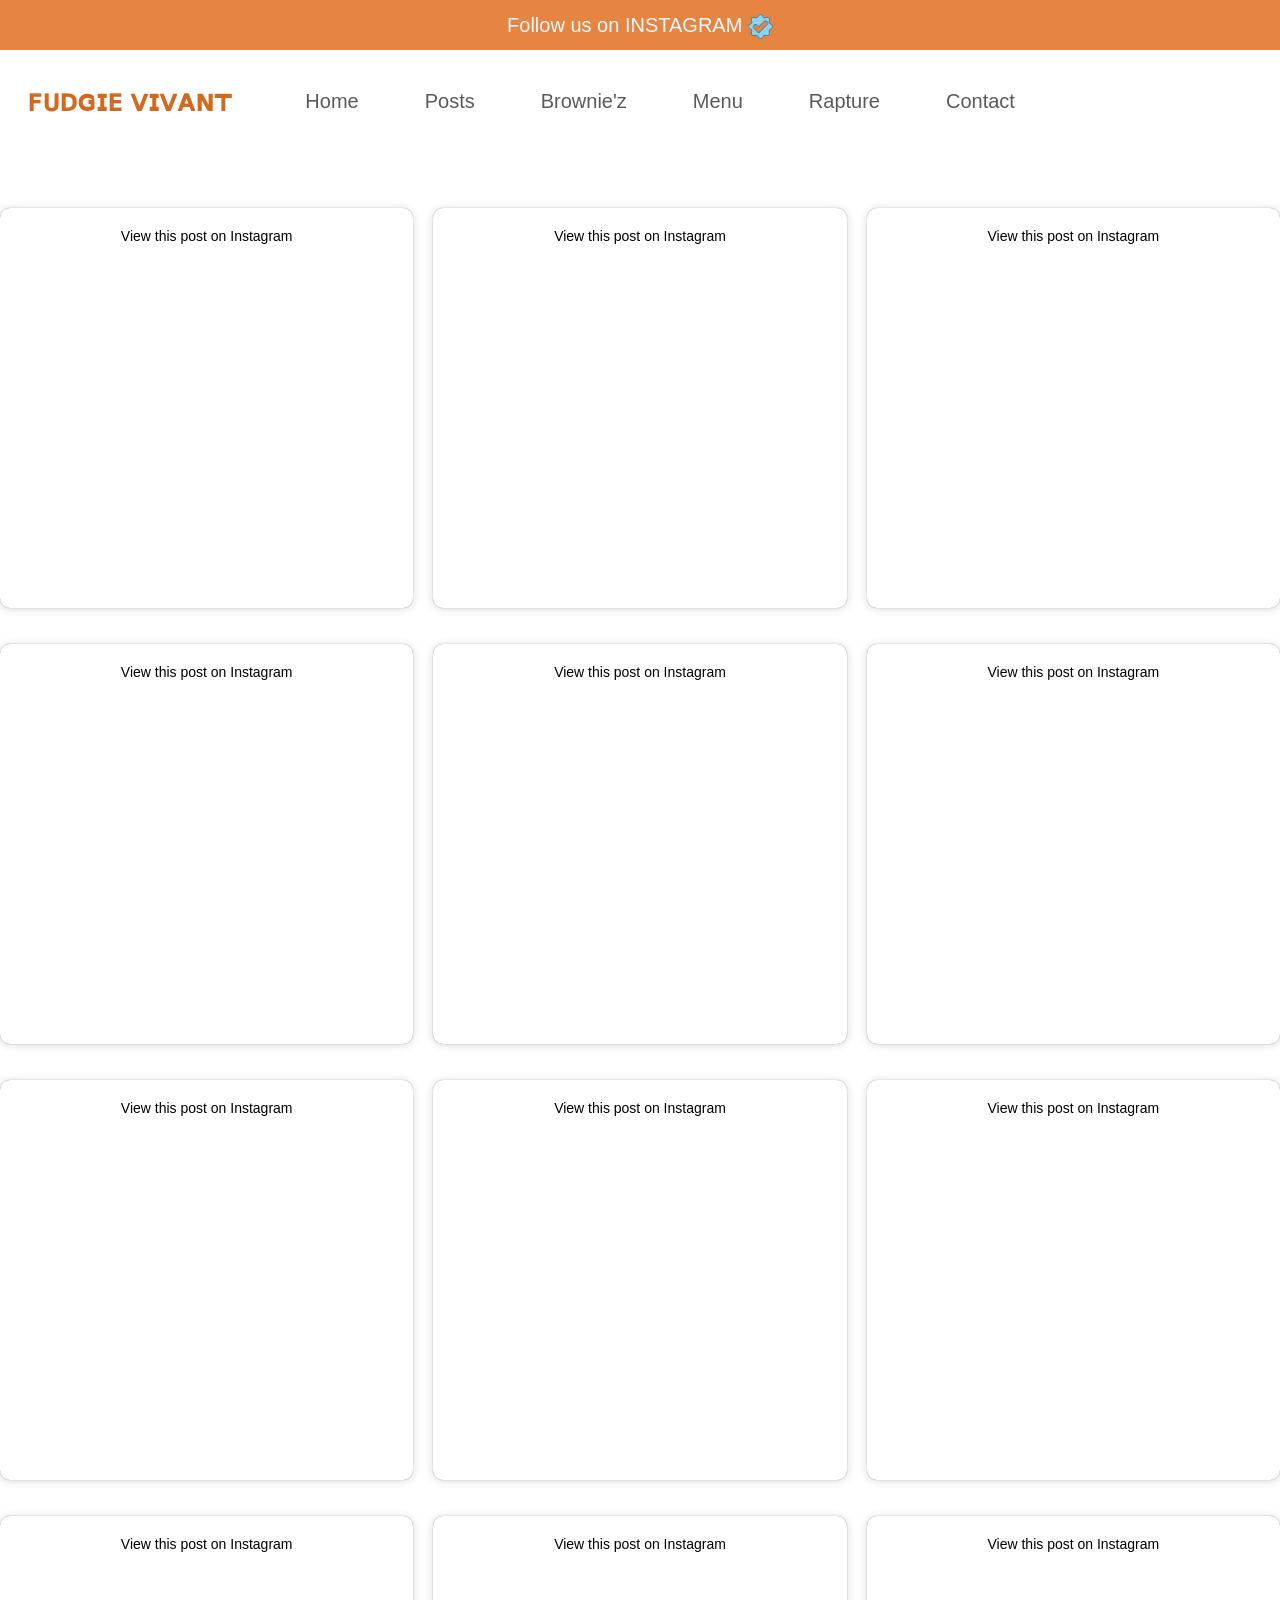
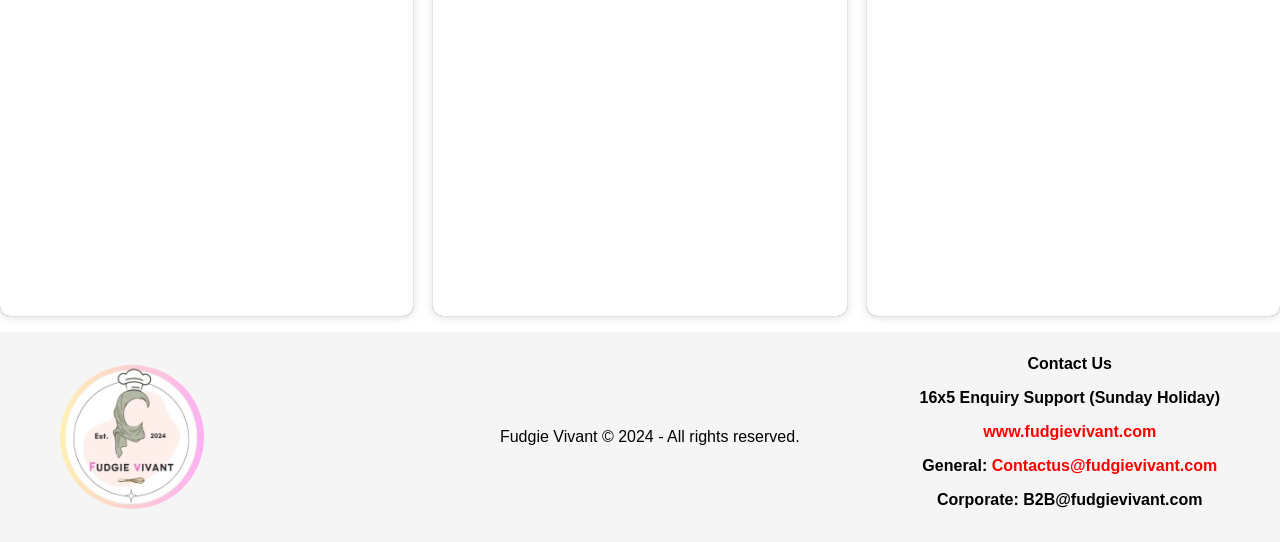
==== posts.html @ 771680df "Add files via upload" ====
<!DOCTYPE html>
<html lang="en">
<head>
    <meta charset="utf-8" />
    <meta name="viewport" content="width=1024" />
    <!-- <meta name="viewport" content="width=device-width, initial-scale=1" /> -->
    <title>Fudgie Vivant</title>
    <link
      href="https://cdn.jsdelivr.net/npm/bootstrap@5.3.3/dist/css/bootstrap.min.css"
      rel="stylesheet"
      integrity="sha384-QWTKZyjpPEjISv5WaRU9OFeRpok6YctnYmDr5pNlyT2bRjXh0JMhjY6hW+ALEwIH"
      crossorigin="anonymous"
    />

    <link
    rel="icon"
    href="./img/Yellow Minimalist Round Shaped Cafe Logo.png"
  />
  <link rel="stylesheet" href="style.css" />
  <style>
     body {
            font-family: Arial, sans-serif;
        }

        .grid-container {
    display: grid;
    grid-template-columns: repeat(4, 1fr); /* 4 columns */
    grid-gap: 20px; /* Gap between the grid items */
}

/* Instagram post styling */
.instagram-media {
    background: #FFF;
    border: 0;
    border-radius: 10px;
    box-shadow: 0 0 1px 0 rgba(0, 0, 0, 0.5), 0 1px 10px 0 rgba(0, 0, 0, 0.15);
    overflow: hidden;
    width: 100%; /* Ensures the blockquote takes full width of the grid cell */
    height: 400px; /* Fixed height */
    position: relative;
    opacity: 0;
    transform: translateY(50px); /* Start off-screen */
    animation: fadeInUp 1.5s ease forwards;
}

/* Make sure the images fill the blockquote container */
.instagram-media img {
    width: 100%;
    height: 100%;
    object-fit: cover; /* Ensures images cover the blockquote area without distortion */
}

/* Animating posts with a delay */
.grid-container .instagram-media:nth-child(1) {
    animation-delay: 0.1s;
}
.grid-container .instagram-media:nth-child(2) {
    animation-delay: 0.3s;
}
.grid-container .instagram-media:nth-child(3) {
    animation-delay: 0.5s;
}
.grid-container .instagram-media:nth-child(4) {
    animation-delay: 0.7s;
}

/* Animation for posts loading with a fade and slide-up effect */
@keyframes fadeInUp {
    0% {
        opacity: 0;
        transform: translateY(50px);
    }
    100% {
        opacity: 1;
        transform: translateY(0);
    }
}

/* Hover effect to scale up slightly */
.instagram-media:hover {
    transform: scale(1.05);
    transition: transform 0.3s ease;
}

/* Responsive Design */
@media(min-width: 1500px) {
    .grid-container {
        grid-template-columns: repeat(4, 1fr); /* 4 columns for large screens */
    }
}

@media(min-width: 1000px) and (max-width: 1499px) {
    .grid-container {
        grid-template-columns: repeat(3, 1fr); /* 3 columns for medium screens */
    }
}

@media(max-width: 1024px) {
    .grid-container {
        grid-template-columns: repeat(2, 1fr); /* 2 columns for smaller screens */
    }
}

@media(max-width: 768px) {
    .grid-container {
        grid-template-columns: 1fr; /* 1 column for mobile screens */
    }
}


    </style>
</head>
<body>

    <div id="myDiv">
        <div id="toppart">
            <center>
                Follow us on <a
                href="https://www.instagram.com/fudgie.vivant/"
                target="_blank"
                id="insbtntop"
                >INSTAGRAM</a
              > <img src="./img/verified.png" alt="" id="verified">
            </center>
        </div>
        <!-- ------------------------------------------------------------------------------------------------- -->
        <nav class="navbar navbar-expand-lg">
          <div class="container-fluid">
            <a class="navbar-brand" href="./index.html"><b>ꜰᴜᴅɢɪᴇ ᴠɪᴠᴀɴᴛ</b></a>
            <button
              class="navbar-toggler"
              type="button"
              data-bs-toggle="collapse"
              data-bs-target="#navbarSupportedContent"
              aria-controls="navbarSupportedContent"
              aria-expanded="false"
              aria-label="Toggle navigation"
            >
              <span class="navbar-toggler-icon"></span>
            </button>
            <div class="collapse navbar-collapse" id="navbarSupportedContent">
              <ul class="navbar-nav me-auto mb-2 mb-lg-0">
                <li class="nav-item">
                  <a class="nav-link" aria-current="page" href="#">Home</a>
                </li>
                <li class="nav-item">
                  <a class="nav-link" href="./posts.html">Posts</a>
                </li>
                <li class="nav-item">
                  <a class="nav-link" href="#shop">Brownie'z</a>
                </li>
                <li class="nav-item">
                  <a class="nav-link" href="#menu">Menu</a>
                </li>
                <li class="nav-item">
                  <a class="nav-link" href="#browniepart">Rapture</a>
                </li>
                <li class="nav-item">
                  <a class="nav-link" href="#footerpart">Contact</a>
                </li>
                
              </ul>
            </div>
          </div>
        </nav>
    <br>
    <br>
    <br>
<center>
    <!-- Grid container for Instagram posts -->
    <div class="grid-container">
        <!-- First Instagram Post -->
        <blockquote class="instagram-media" data-instgrm-permalink="https://www.instagram.com/p/C5WNntEhxND/?igsh=MW8waWx5ZzExZDA5eA==" data-instgrm-version="14">
            <div style="padding:16px;">
                <a href="https://www.instagram.com/p/C5WNntEhxND/?igsh=MW8waWx5ZzExZDA5eA==" style=" color:#000; font-family:Arial,sans-serif; font-size:14px; font-style:normal; font-weight:normal; line-height:17px; text-decoration:none; word-wrap:break-word;" target="_blank">View this post on Instagram</a>
            </div>
        </blockquote>
        <!-- Second Instagram Post -->
        <blockquote class="instagram-media" data-instgrm-permalink="https://www.instagram.com/p/C4YfrMihggn/?igsh=MjRnenplbHIyZWow" data-instgrm-version="14">
            <div style="padding:16px;">
                <a href="https://www.instagram.com/p/C4YfrMihggn/?igsh=MjRnenplbHIyZWow" style=" color:#000; font-family:Arial,sans-serif; font-size:14px; font-style:normal; font-weight:normal; line-height:17px; text-decoration:none; word-wrap:break-word;" target="_blank">View this post on Instagram</a>
            </div>
        </blockquote>

        <!-- Third Instagram Post -->
        <blockquote class="instagram-media" data-instgrm-permalink="https://www.instagram.com/p/C5bJeO8BHlK/?igsh=dHM5Ym9jZjZsYnV5" data-instgrm-version="14">
            <div style="padding:16px;">
                <a href="https://www.instagram.com/p/C5bJeO8BHlK/?igsh=dHM5Ym9jZjZsYnV5" style=" color:#000; font-family:Arial,sans-serif; font-size:14px; font-style:normal; font-weight:normal; line-height:17px; text-decoration:none; word-wrap:break-word;" target="_blank">View this post on Instagram</a>
            </div>
        </blockquote>

        <!-- Fourth Instagram Post -->
        <blockquote class="instagram-media" data-instgrm-permalink="https://www.instagram.com/p/C5bJi8Eh5xZ/?igsh=MXR1cnF2b3E4djdmeQ==" data-instgrm-version="14">
            <div style="padding:16px;">
                <a href="https://www.instagram.com/p/C5bJi8Eh5xZ/?igsh=MXR1cnF2b3E4djdmeQ==" style=" color:#000; font-family:Arial,sans-serif; font-size:14px; font-style:normal; font-weight:normal; line-height:17px; text-decoration:none; word-wrap:break-word;" target="_blank">View this post on Instagram</a>
            </div>
        </blockquote>

        <blockquote class="instagram-media" data-instgrm-permalink="https://www.instagram.com/p/C5bJuiyh7wR/?igsh=MWJxbW5uaDdsZW12MQ==" data-instgrm-version="14">
            <div style="padding:16px;">
                <a href="https://www.instagram.com/p/C5bJuiyh7wR/?igsh=MWJxbW5uaDdsZW12MQ==" style=" color:#000; font-family:Arial,sans-serif; font-size:14px; font-style:normal; font-weight:normal; line-height:17px; text-decoration:none; word-wrap:break-word;" target="_blank">View this post on Instagram</a>
            </div>
        </blockquote>

        <blockquote class="instagram-media" data-instgrm-permalink="https://www.instagram.com/p/C5bJ6YGBGsi/?igsh=ZnVtdWVpanM5YXZr" data-instgrm-version="14">
            <div style="padding:16px;">
                <a href="https://www.instagram.com/p/C5bJ6YGBGsi/?igsh=ZnVtdWVpanM5YXZr" style=" color:#000; font-family:Arial,sans-serif; font-size:14px; font-style:normal; font-weight:normal; line-height:17px; text-decoration:none; word-wrap:break-word;" target="_blank">View this post on Instagram</a>
            </div>
        </blockquote>

        <blockquote class="instagram-media" data-instgrm-permalink="https://www.instagram.com/p/C5bKJESBD89/?igsh=MWUyNncwMGUyYWk3aQ==" data-instgrm-version="14">
            <div style="padding:16px;">
                <a href="https://www.instagram.com/p/C5bKJESBD89/?igsh=MWUyNncwMGUyYWk3aQ==" style=" color:#000; font-family:Arial,sans-serif; font-size:14px; font-style:normal; font-weight:normal; line-height:17px; text-decoration:none; word-wrap:break-word;" target="_blank">View this post on Instagram</a>
            </div>
        </blockquote>

        <blockquote class="instagram-media" data-instgrm-permalink="https://www.instagram.com/p/C5bKPbbhXUb/?igsh=eW41eDkwczh3cWxi" data-instgrm-version="14">
            <div style="padding:16px;">
                <a href="https://www.instagram.com/p/C5bKPbbhXUb/?igsh=eW41eDkwczh3cWxi" style=" color:#000; font-family:Arial,sans-serif; font-size:14px; font-style:normal; font-weight:normal; line-height:17px; text-decoration:none; word-wrap:break-word;" target="_blank">View this post on Instagram</a>
            </div>
        </blockquote>

        <blockquote class="instagram-media" data-instgrm-permalink="https://www.instagram.com/p/C5bKVFFhn5V/?igsh=cHExcGZxcDVwZDNx" data-instgrm-version="14">
            <div style="padding:16px;">
                <a href="https://www.instagram.com/p/C5bKVFFhn5V/?igsh=cHExcGZxcDVwZDNx" style=" color:#000; font-family:Arial,sans-serif; font-size:14px; font-style:normal; font-weight:normal; line-height:17px; text-decoration:none; word-wrap:break-word;" target="_blank">View this post on Instagram</a>
            </div>
        </blockquote>

        <blockquote class="instagram-media" data-instgrm-permalink="https://www.instagram.com/p/C5bKZvMBtQd/?igsh=MWxyaGI0M2FhMHQ4Yw==" data-instgrm-version="14">
            <div style="padding:16px;">
                <a href="https://www.instagram.com/p/C5bKZvMBtQd/?igsh=MWxyaGI0M2FhMHQ4Yw==" style=" color:#000; font-family:Arial,sans-serif; font-size:14px; font-style:normal; font-weight:normal; line-height:17px; text-decoration:none; word-wrap:break-word;" target="_blank">View this post on Instagram</a>
            </div>
        </blockquote>

        <blockquote class="instagram-media" data-instgrm-permalink="https://www.instagram.com/p/C5yOmPbBp9l/?igsh=a2RkeGR2djQ0MzJt" data-instgrm-version="14">
            <div style="padding:16px;">
                <a href="https://www.instagram.com/p/C5yOmPbBp9l/?igsh=a2RkeGR2djQ0MzJt" style=" color:#000; font-family:Arial,sans-serif; font-size:14px; font-style:normal; font-weight:normal; line-height:17px; text-decoration:none; word-wrap:break-word;" target="_blank">View this post on Instagram</a>
            </div>
        </blockquote>

        <blockquote class="instagram-media" data-instgrm-permalink="https://www.instagram.com/p/C523R2hhzYN/?igsh=MWY1NWpiZXIxMDRzag==" data-instgrm-version="14">
            <div style="padding:16px;">
                <a href="https://www.instagram.com/p/C523R2hhzYN/?igsh=MWY1NWpiZXIxMDRzag==" style=" color:#000; font-family:Arial,sans-serif; font-size:14px; font-style:normal; font-weight:normal; line-height:17px; text-decoration:none; word-wrap:break-word;" target="_blank">View this post on Instagram</a>
            </div>
        </blockquote>
<!-- 
        <blockquote class="instagram-media" data-instgrm-permalink="" data-instgrm-version="14">
            <div style="padding:16px;">
                <a href="" style=" color:#000; font-family:Arial,sans-serif; font-size:14px; font-style:normal; font-weight:normal; line-height:17px; text-decoration:none; word-wrap:break-word;" target="_blank">View this post on Instagram</a>
            </div>
        </blockquote> -->
    </div>
</center>


<footer id="footerpart">
    <div class="footer-container">
        <div class="footer-content">
            <div class="footer-logo">
                <a href="https://www.instagram.com/fudgie.vivant/" target="_blank">
                    <img src="./img/fv-logo.jpg" alt="Instagram Logo">
                </a>
            </div>
            <div class="footer-text">
                <h3>Fudgie Vivant ©️ 2024 - All rights reserved.</h3>
            </div>
            <div class="footer-links">
                <ul>
                    <li class="footer-heading">Contact Us</li>
                    <li>16x5 Enquiry Support (Sunday Holiday)</li>
                    <li><a href="https://bit.ly/fudgieVivant" target="_blank">www.fudgievivant.com</a></li>
                    <li>General: <a href="mailto:Contactus@fudgievivant.com">Contactus@fudgievivant.com</a></li>
                    <li>Corporate: B2B@fudgievivant.com</li>
                </ul>
            </div>
        </div>
    </div>
</footer>


    <!-- Load Instagram Embed Script -->
    <script async src="//www.instagram.com/embed.js"></script>
    <script src="./index.js"></script>
    <script
      src="https://cdn.jsdelivr.net/npm/bootstrap@5.3.3/dist/js/bootstrap.bundle.min.js"
      integrity="sha384-YvpcrYf0tY3lHB60NNkmXc5s9fDVZLESaAA55NDzOxhy9GkcIdslK1eN7N6jIeHz"
      crossorigin="anonymous"
    ></script>
  </body>
</html>
---- style.css ----
html{
    scroll-behavior: smooth;
}


/* ---------------------------------------------- */

 #toppart {
     background-color: rgb(229, 133, 65);
     color: aliceblue;
     width: 100%;
     height: 20px;
     font-size: 20px;
     font-weight: 500;
     padding: 10px 0 40px 0;
 }

 #insbtntop {
     text-decoration: none;
     color: aliceblue;
 }

 #insbtntop:hover {
     color: aqua;
 }

 #verified{
    width: 25px;
    height: 25px;
 }

/* ----------------------------------------------- */

.container-fluid{
    margin-top: 15px;
}
.navbar-brand{
    font-size: 30px;
    color: chocolate;
    margin-left: 15px;
}

nav>div{
    background-color: white;
    
}

.nav-item>a:hover{
    border-radius: 8%;
    text-decoration: underline;
    color: rgb(204, 121, 62);
    font-weight: 600;
    text-decoration-color:rgb(204, 121, 62);
    /* background-color: rgb(204, 121, 62); */
}

.collapse>.navbar-nav>.nav-item>a{
   font-size: 20px;
   margin-left: 50px;
}
/* ----------------------------------------------------------------------- */

.carousel-item>img{
    padding: 2%;
    width: 100%;
    height: 500px;
}


.marq {
    padding-top: 25px;
    font-size: 25px;
    font-weight: 600;
    color:rgb(204, 121, 62);
    padding-bottom: 5%;
}
/* ----------------------------------------------------------------------- */
.hijab{
    width: 50%;
}

/* ----------------------------------------------------------------------- */

.text-center{
    margin-top: 1%;
}
.text-center>div>.col>img{
    width: 70%;
    height: 2%;
}
#rapture{
    padding-bottom: 50px;
    font-weight: 500;
    font-size: 50px;
}

/* ----------------------------------------------------------------------- */

.shop {
    display: grid;
    grid-template-columns: repeat(4, 205px);
    gap: 30px;
    justify-content: center;
    padding-top: 30px;
}


.item {
    border: 2px solid #212221;
    border-radius: 4px;
}

.details {
    display: flex;
    flex-direction: column;
    padding: 10px;
    gap: 10px;
}

.price-quantity {
    display: flex;
    flex-direction: row;
    justify-content: space-around;
    align-items: center;
}



@media (max-width:950px) {
    .shop {
        grid-template-columns: repeat(2, 203px);
    }
        .hijab {
            width: 90%;
        }
}


/* ------------------------------------------------------------------------------------ */
#added{
    color: rgb(229, 133, 65);
    font-weight: 500;
}
.table{
    width: 80%;
}

th,td{
    font-size: 20px;
}

#vivanttable>td{
    font-weight: 500;
    color: rgb(229, 133, 65);
}
#menu{
    padding: 50px 0 100px 0;
}

#menutxt{
    font-size: 40px;
    font-weight: 600;
    font-family: 'Segoe UI', Tahoma, Geneva, Verdana, sans-serif;
    color: rgb(204, 121, 62);
    padding-bottom: 20px;
}

#pnote{
    font-size: 20px;
    font-weight: 500;
    color: rgb(204, 121, 62);
}
#insbtn{
    text-decoration: none;
    color: red;
}
#insbtn:hover{
    text-decoration: underline;
    text-decoration-color: gold;
}

.mennu{
    margin-top: 50px;
}

#menutxt1 {
    padding: 50px;
    font-size: 25px;
    font-weight: 600;
    font-family: 'Segoe UI', Tahoma, Geneva, Verdana, sans-serif;
    color: rgb(204, 121, 62);
    padding-bottom: 20px;
}
/* ------------------------------------------------------------------------------------ */

/* Footer Styling */
#footerpart {
    background-color:whitesmoke;
    color: black;
    padding: 20px 0;
    font-weight: 600;
}

.footer-container {
    max-width: 1200px;
    margin: 0 auto;
    padding: 0 20px;
}

.footer-content {
    display: flex;
    align-items: center;
    justify-content: space-between;
    flex-wrap: wrap;
}

.footer-logo img {
    width: 45%; /* Adjust size as needed */
    height: auto;
    border-radius: 50%;
}

.footer-text, .footer-links {
    text-align: center;
}

.footer-text h3 {
    font-size: 16px;
    margin: 0;
}

.footer-links ul {
    list-style: none;
    padding: 0;
    margin: 0;
}

.footer-links li {
    margin-bottom: 10px;
}

.footer-links a {
    color: red;
    text-decoration: none;
}

.footer-links a:hover {
    text-decoration: underline;
}

.footer-heading {
    font-weight: bold;
    margin-bottom: 10px;
}

/* Responsive Design */
@media (max-width: 768px) {
    .footer-content {
        flex-direction: column;
        text-align: center;
    }

    .footer-logo {
        margin-bottom: 20px;
    }
}


/* 
.foot {
    width: 100%;
    padding: 50px 50px;
    height: auto;
    display: flex;
    box-sizing: border-box;
    background-color: whitesmoke;
    margin-top: 30px;
    justify-content: space-between;/
}

.footul {
    width: 100%;
    box-sizing: border-box;
}

.foottxt {
    width: 100%;
    margin-top: 20px;
    font-weight: 700;
    font-family: 'Times New Roman', Times, serif;
    color: rgb(204, 121, 62);
    cursor: none;
}

.foot>div>div>ul>li{
    width: 100%;
    list-style-type: none;
    font-size: 15px;
    box-sizing: border-box;
}
.foot>div>div>ul>li>b:hover{
    color: red;
    cursor: pointer;
}

#contact{
    color: black;
    text-decoration: none;
}
#contact:hover {
    color: red;
    cursor: pointer;
} */

.ultop {
    font-family: 'Gill Sans', 'Gill Sans MT', Calibri, 'Trebuchet MS', sans-serif;
    color: rgb(204, 121, 62);
    font-weight: 800;
    font-size: 18px;
    padding-bottom: 5px;
    box-sizing: border-box;
}


/* ------------------------------------------------------------------------------------ */

@media  (max-width:360px){
   html{
    width:110%;
   }
}



/* ------------------------------------------------------------------- */
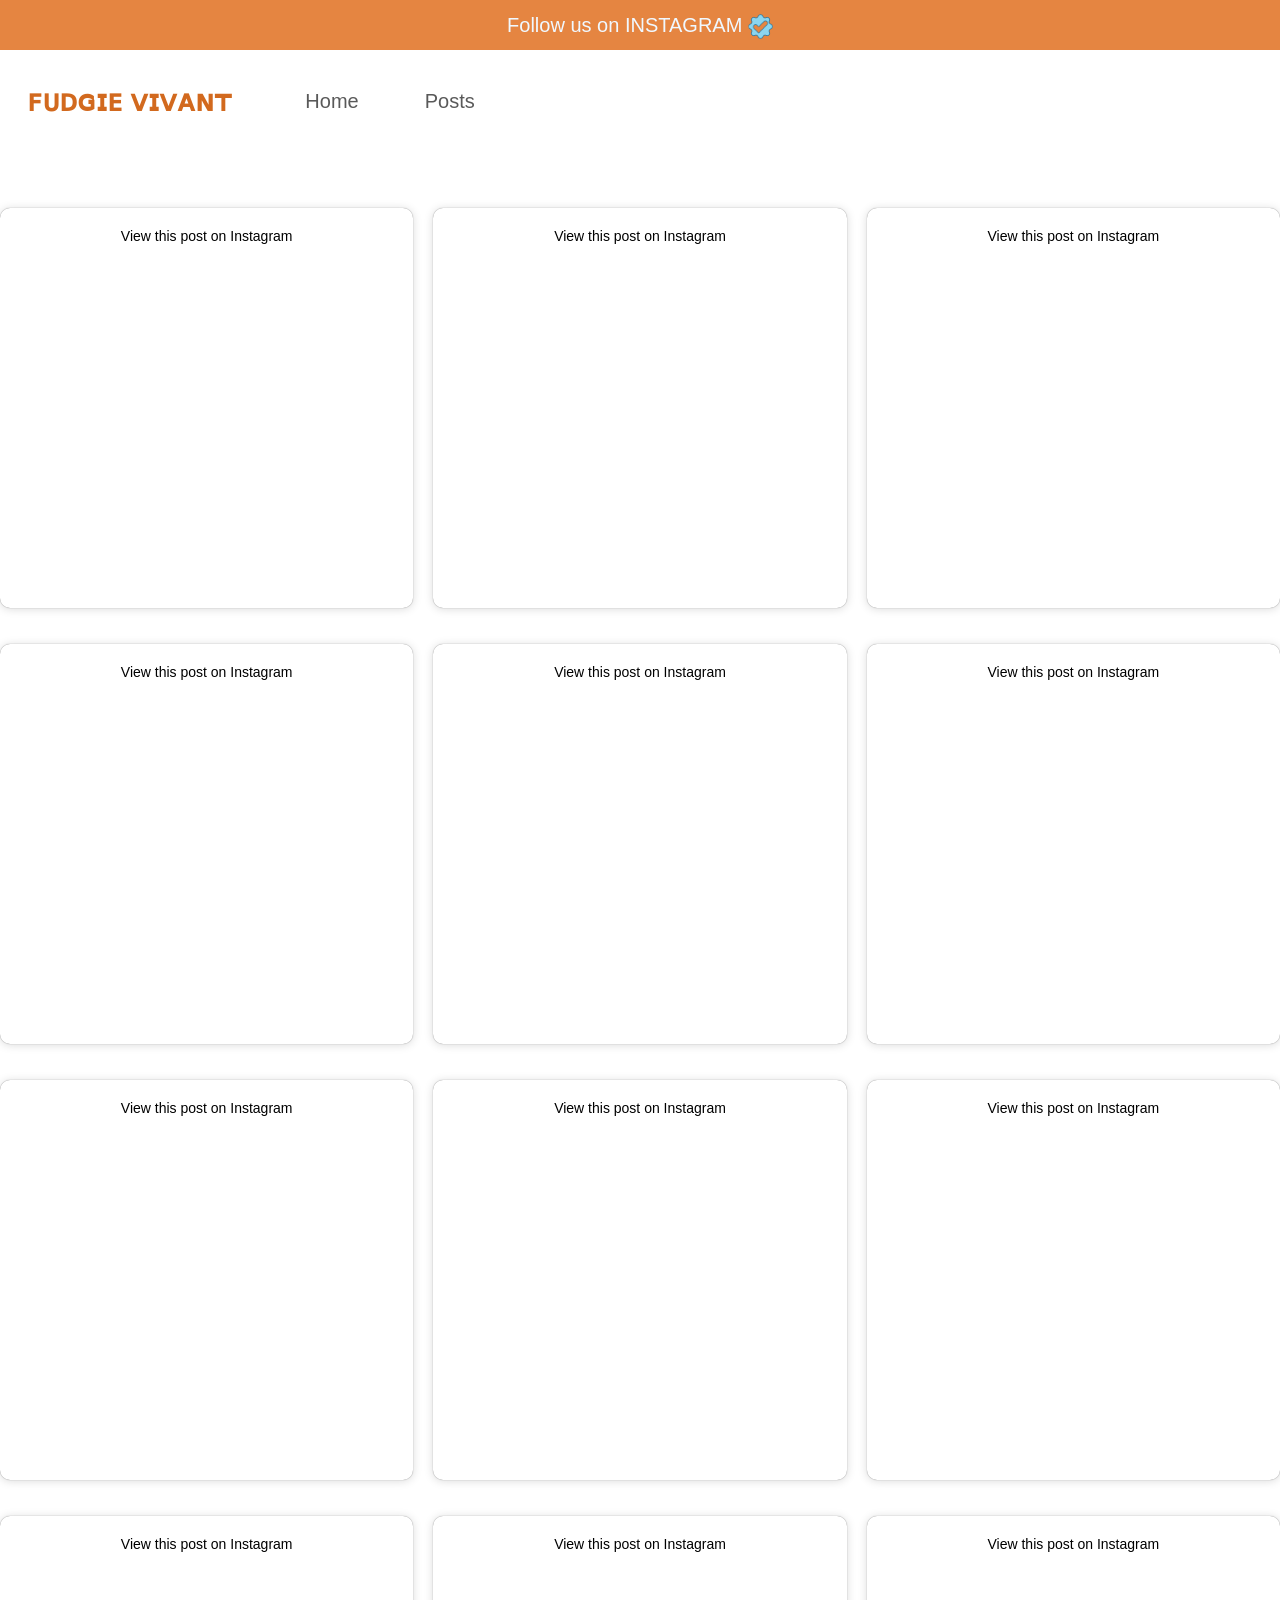
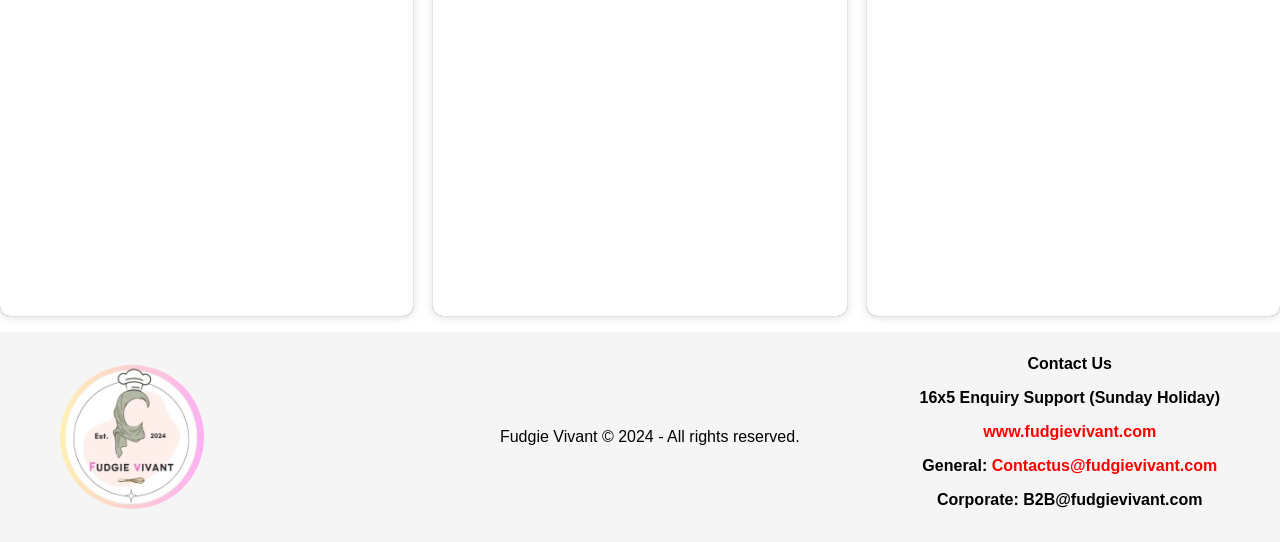
==== commit 49dc3169: "Add files via upload" ====
--- a/posts.html
+++ b/posts.html
@@ -141,22 +141,10 @@
             <div class="collapse navbar-collapse" id="navbarSupportedContent">
               <ul class="navbar-nav me-auto mb-2 mb-lg-0">
                 <li class="nav-item">
-                  <a class="nav-link" aria-current="page" href="#">Home</a>
+                  <a class="nav-link" aria-current="page" href="./index.html">Home</a>
                 </li>
                 <li class="nav-item">
                   <a class="nav-link" href="./posts.html">Posts</a>
-                </li>
-                <li class="nav-item">
-                  <a class="nav-link" href="#shop">Brownie'z</a>
-                </li>
-                <li class="nav-item">
-                  <a class="nav-link" href="#menu">Menu</a>
-                </li>
-                <li class="nav-item">
-                  <a class="nav-link" href="#browniepart">Rapture</a>
-                </li>
-                <li class="nav-item">
-                  <a class="nav-link" href="#footerpart">Contact</a>
                 </li>
                 
               </ul>
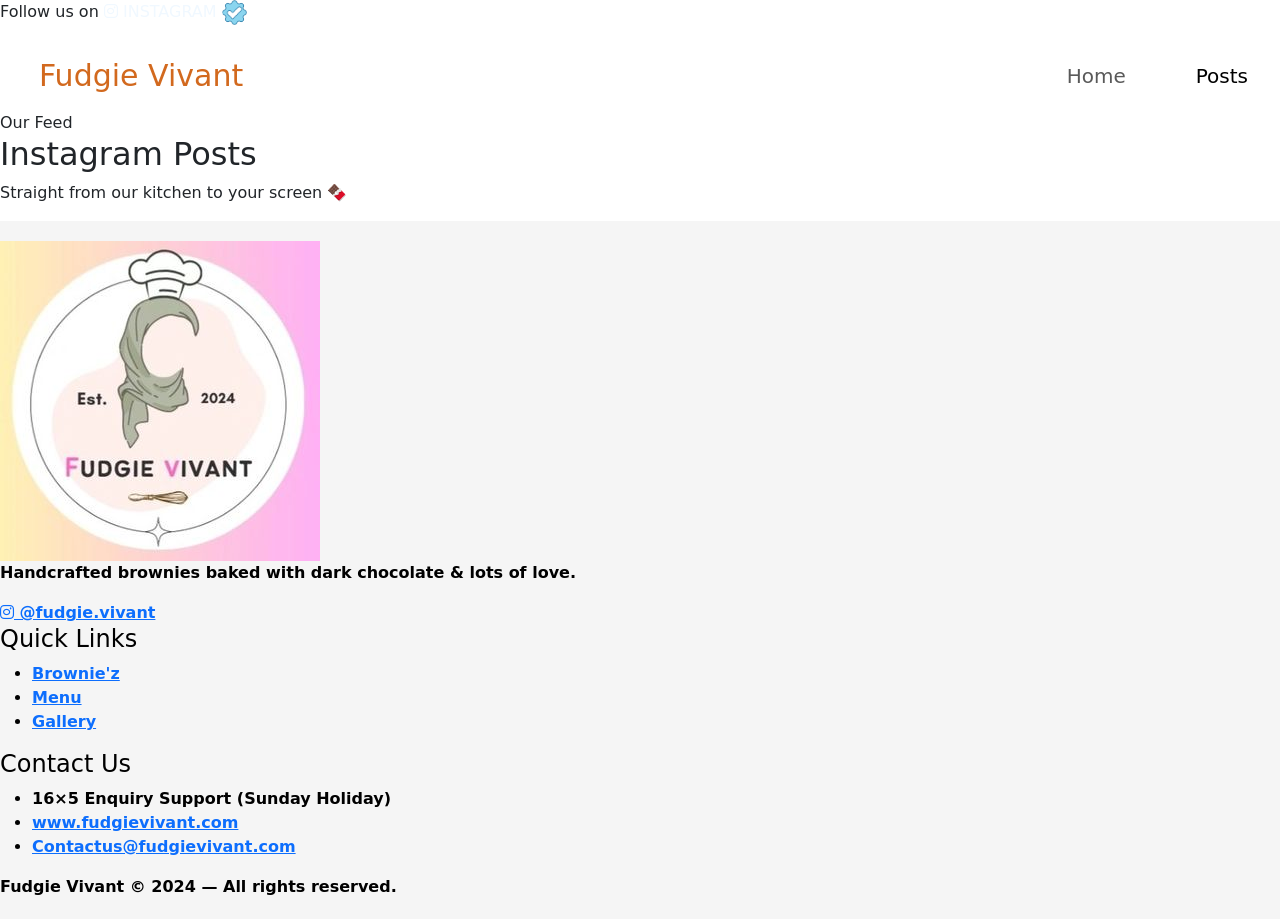
==== commit ab346428: "Update posts.html" ====
--- a/posts.html
+++ b/posts.html
@@ -1,278 +1,84 @@
 <!DOCTYPE html>
 <html lang="en">
 <head>
-    <meta charset="utf-8" />
-    <meta name="viewport" content="width=1024" />
-    <!-- <meta name="viewport" content="width=device-width, initial-scale=1" /> -->
-    <title>Fudgie Vivant</title>
-    <link
-      href="https://cdn.jsdelivr.net/npm/bootstrap@5.3.3/dist/css/bootstrap.min.css"
-      rel="stylesheet"
-      integrity="sha384-QWTKZyjpPEjISv5WaRU9OFeRpok6YctnYmDr5pNlyT2bRjXh0JMhjY6hW+ALEwIH"
-      crossorigin="anonymous"
-    />
-
-    <link
-    rel="icon"
-    href="./img/Yellow Minimalist Round Shaped Cafe Logo.png"
-  />
-  <link rel="stylesheet" href="style.css" />
-  <style>
-     body {
-            font-family: Arial, sans-serif;
-        }
-
-        .grid-container {
-    display: grid;
-    grid-template-columns: repeat(4, 1fr); /* 4 columns */
-    grid-gap: 20px; /* Gap between the grid items */
-}
-
-/* Instagram post styling */
-.instagram-media {
-    background: #FFF;
-    border: 0;
-    border-radius: 10px;
-    box-shadow: 0 0 1px 0 rgba(0, 0, 0, 0.5), 0 1px 10px 0 rgba(0, 0, 0, 0.15);
-    overflow: hidden;
-    width: 100%; /* Ensures the blockquote takes full width of the grid cell */
-    height: 400px; /* Fixed height */
-    position: relative;
-    opacity: 0;
-    transform: translateY(50px); /* Start off-screen */
-    animation: fadeInUp 1.5s ease forwards;
-}
-
-/* Make sure the images fill the blockquote container */
-.instagram-media img {
-    width: 100%;
-    height: 100%;
-    object-fit: cover; /* Ensures images cover the blockquote area without distortion */
-}
-
-/* Animating posts with a delay */
-.grid-container .instagram-media:nth-child(1) {
-    animation-delay: 0.1s;
-}
-.grid-container .instagram-media:nth-child(2) {
-    animation-delay: 0.3s;
-}
-.grid-container .instagram-media:nth-child(3) {
-    animation-delay: 0.5s;
-}
-.grid-container .instagram-media:nth-child(4) {
-    animation-delay: 0.7s;
-}
-
-/* Animation for posts loading with a fade and slide-up effect */
-@keyframes fadeInUp {
-    0% {
-        opacity: 0;
-        transform: translateY(50px);
-    }
-    100% {
-        opacity: 1;
-        transform: translateY(0);
-    }
-}
-
-/* Hover effect to scale up slightly */
-.instagram-media:hover {
-    transform: scale(1.05);
-    transition: transform 0.3s ease;
-}
-
-/* Responsive Design */
-@media(min-width: 1500px) {
-    .grid-container {
-        grid-template-columns: repeat(4, 1fr); /* 4 columns for large screens */
-    }
-}
-
-@media(min-width: 1000px) and (max-width: 1499px) {
-    .grid-container {
-        grid-template-columns: repeat(3, 1fr); /* 3 columns for medium screens */
-    }
-}
-
-@media(max-width: 1024px) {
-    .grid-container {
-        grid-template-columns: repeat(2, 1fr); /* 2 columns for smaller screens */
-    }
-}
-
-@media(max-width: 768px) {
-    .grid-container {
-        grid-template-columns: 1fr; /* 1 column for mobile screens */
-    }
-}
-
-
-    </style>
+<meta charset="UTF-8">
+<meta name="viewport" content="width=device-width, initial-scale=1.0">
+<title>Fudgie Vivant — Posts</title>
+<link rel="icon" href="./img/Yellow Minimalist Round Shaped Cafe Logo.png">
+<link href="https://fonts.googleapis.com/css2?family=Playfair+Display:ital,wght@0,400;0,700;0,900;1,400&family=DM+Sans:wght@300;400;500&family=Pinyon+Script&display=swap" rel="stylesheet">
+<link href="https://cdn.jsdelivr.net/npm/bootstrap@5.3.3/dist/css/bootstrap.min.css" rel="stylesheet">
+<link rel="stylesheet" href="https://cdnjs.cloudflare.com/ajax/libs/font-awesome/6.5.2/css/all.min.css">
+<link rel="stylesheet" href="style.css">
 </head>
 <body>
 
-    <div id="myDiv">
-        <div id="toppart">
-            <center>
-                Follow us on <a
-                href="https://www.instagram.com/fudgie.vivant/"
-                target="_blank"
-                id="insbtntop"
-                >INSTAGRAM</a
-              > <img src="./img/verified.png" alt="" id="verified">
-            </center>
-        </div>
-        <!-- ------------------------------------------------------------------------------------------------- -->
-        <nav class="navbar navbar-expand-lg">
-          <div class="container-fluid">
-            <a class="navbar-brand" href="./index.html"><b>ꜰᴜᴅɢɪᴇ ᴠɪᴠᴀɴᴛ</b></a>
-            <button
-              class="navbar-toggler"
-              type="button"
-              data-bs-toggle="collapse"
-              data-bs-target="#navbarSupportedContent"
-              aria-controls="navbarSupportedContent"
-              aria-expanded="false"
-              aria-label="Toggle navigation"
-            >
-              <span class="navbar-toggler-icon"></span>
-            </button>
-            <div class="collapse navbar-collapse" id="navbarSupportedContent">
-              <ul class="navbar-nav me-auto mb-2 mb-lg-0">
-                <li class="nav-item">
-                  <a class="nav-link" aria-current="page" href="./index.html">Home</a>
-                </li>
-                <li class="nav-item">
-                  <a class="nav-link" href="./posts.html">Posts</a>
-                </li>
-                
-              </ul>
-            </div>
-          </div>
-        </nav>
-    <br>
-    <br>
-    <br>
-<center>
-    <!-- Grid container for Instagram posts -->
-    <div class="grid-container">
-        <!-- First Instagram Post -->
-        <blockquote class="instagram-media" data-instgrm-permalink="https://www.instagram.com/p/C5WNntEhxND/?igsh=MW8waWx5ZzExZDA5eA==" data-instgrm-version="14">
-            <div style="padding:16px;">
-                <a href="https://www.instagram.com/p/C5WNntEhxND/?igsh=MW8waWx5ZzExZDA5eA==" style=" color:#000; font-family:Arial,sans-serif; font-size:14px; font-style:normal; font-weight:normal; line-height:17px; text-decoration:none; word-wrap:break-word;" target="_blank">View this post on Instagram</a>
-            </div>
-        </blockquote>
-        <!-- Second Instagram Post -->
-        <blockquote class="instagram-media" data-instgrm-permalink="https://www.instagram.com/p/C4YfrMihggn/?igsh=MjRnenplbHIyZWow" data-instgrm-version="14">
-            <div style="padding:16px;">
-                <a href="https://www.instagram.com/p/C4YfrMihggn/?igsh=MjRnenplbHIyZWow" style=" color:#000; font-family:Arial,sans-serif; font-size:14px; font-style:normal; font-weight:normal; line-height:17px; text-decoration:none; word-wrap:break-word;" target="_blank">View this post on Instagram</a>
-            </div>
-        </blockquote>
+<div id="topbar">
+  <span>Follow us on</span>
+  <a href="https://www.instagram.com/fudgie.vivant/" target="_blank" id="insbtntop">
+    <i class="fab fa-instagram"></i> INSTAGRAM
+  </a>
+  <img src="./img/verified.png" alt="verified" id="verified">
+</div>
 
-        <!-- Third Instagram Post -->
-        <blockquote class="instagram-media" data-instgrm-permalink="https://www.instagram.com/p/C5bJeO8BHlK/?igsh=dHM5Ym9jZjZsYnV5" data-instgrm-version="14">
-            <div style="padding:16px;">
-                <a href="https://www.instagram.com/p/C5bJeO8BHlK/?igsh=dHM5Ym9jZjZsYnV5" style=" color:#000; font-family:Arial,sans-serif; font-size:14px; font-style:normal; font-weight:normal; line-height:17px; text-decoration:none; word-wrap:break-word;" target="_blank">View this post on Instagram</a>
-            </div>
-        </blockquote>
+<nav class="navbar navbar-expand-lg sticky-top" id="mainNav">
+  <div class="container-fluid px-4">
+    <a class="navbar-brand" href="./index.html">
+      <span class="brand-fudgie">Fudgie</span> <span class="brand-vivant">Vivant</span>
+    </a>
+    <button class="navbar-toggler" type="button" data-bs-toggle="collapse" data-bs-target="#navbarContent">
+      <span class="navbar-toggler-icon"></span>
+    </button>
+    <div class="collapse navbar-collapse" id="navbarContent">
+      <ul class="navbar-nav ms-auto gap-1">
+        <li class="nav-item"><a class="nav-link" href="./index.html">Home</a></li>
+        <li class="nav-item"><a class="nav-link active" href="./posts.html">Posts</a></li>
+      </ul>
+    </div>
+  </div>
+</nav>
 
-        <!-- Fourth Instagram Post -->
-        <blockquote class="instagram-media" data-instgrm-permalink="https://www.instagram.com/p/C5bJi8Eh5xZ/?igsh=MXR1cnF2b3E4djdmeQ==" data-instgrm-version="14">
-            <div style="padding:16px;">
-                <a href="https://www.instagram.com/p/C5bJi8Eh5xZ/?igsh=MXR1cnF2b3E4djdmeQ==" style=" color:#000; font-family:Arial,sans-serif; font-size:14px; font-style:normal; font-weight:normal; line-height:17px; text-decoration:none; word-wrap:break-word;" target="_blank">View this post on Instagram</a>
-            </div>
-        </blockquote>
-
-        <blockquote class="instagram-media" data-instgrm-permalink="https://www.instagram.com/p/C5bJuiyh7wR/?igsh=MWJxbW5uaDdsZW12MQ==" data-instgrm-version="14">
-            <div style="padding:16px;">
-                <a href="https://www.instagram.com/p/C5bJuiyh7wR/?igsh=MWJxbW5uaDdsZW12MQ==" style=" color:#000; font-family:Arial,sans-serif; font-size:14px; font-style:normal; font-weight:normal; line-height:17px; text-decoration:none; word-wrap:break-word;" target="_blank">View this post on Instagram</a>
-            </div>
-        </blockquote>
-
-        <blockquote class="instagram-media" data-instgrm-permalink="https://www.instagram.com/p/C5bJ6YGBGsi/?igsh=ZnVtdWVpanM5YXZr" data-instgrm-version="14">
-            <div style="padding:16px;">
-                <a href="https://www.instagram.com/p/C5bJ6YGBGsi/?igsh=ZnVtdWVpanM5YXZr" style=" color:#000; font-family:Arial,sans-serif; font-size:14px; font-style:normal; font-weight:normal; line-height:17px; text-decoration:none; word-wrap:break-word;" target="_blank">View this post on Instagram</a>
-            </div>
-        </blockquote>
-
-        <blockquote class="instagram-media" data-instgrm-permalink="https://www.instagram.com/p/C5bKJESBD89/?igsh=MWUyNncwMGUyYWk3aQ==" data-instgrm-version="14">
-            <div style="padding:16px;">
-                <a href="https://www.instagram.com/p/C5bKJESBD89/?igsh=MWUyNncwMGUyYWk3aQ==" style=" color:#000; font-family:Arial,sans-serif; font-size:14px; font-style:normal; font-weight:normal; line-height:17px; text-decoration:none; word-wrap:break-word;" target="_blank">View this post on Instagram</a>
-            </div>
-        </blockquote>
-
-        <blockquote class="instagram-media" data-instgrm-permalink="https://www.instagram.com/p/C5bKPbbhXUb/?igsh=eW41eDkwczh3cWxi" data-instgrm-version="14">
-            <div style="padding:16px;">
-                <a href="https://www.instagram.com/p/C5bKPbbhXUb/?igsh=eW41eDkwczh3cWxi" style=" color:#000; font-family:Arial,sans-serif; font-size:14px; font-style:normal; font-weight:normal; line-height:17px; text-decoration:none; word-wrap:break-word;" target="_blank">View this post on Instagram</a>
-            </div>
-        </blockquote>
-
-        <blockquote class="instagram-media" data-instgrm-permalink="https://www.instagram.com/p/C5bKVFFhn5V/?igsh=cHExcGZxcDVwZDNx" data-instgrm-version="14">
-            <div style="padding:16px;">
-                <a href="https://www.instagram.com/p/C5bKVFFhn5V/?igsh=cHExcGZxcDVwZDNx" style=" color:#000; font-family:Arial,sans-serif; font-size:14px; font-style:normal; font-weight:normal; line-height:17px; text-decoration:none; word-wrap:break-word;" target="_blank">View this post on Instagram</a>
-            </div>
-        </blockquote>
-
-        <blockquote class="instagram-media" data-instgrm-permalink="https://www.instagram.com/p/C5bKZvMBtQd/?igsh=MWxyaGI0M2FhMHQ4Yw==" data-instgrm-version="14">
-            <div style="padding:16px;">
-                <a href="https://www.instagram.com/p/C5bKZvMBtQd/?igsh=MWxyaGI0M2FhMHQ4Yw==" style=" color:#000; font-family:Arial,sans-serif; font-size:14px; font-style:normal; font-weight:normal; line-height:17px; text-decoration:none; word-wrap:break-word;" target="_blank">View this post on Instagram</a>
-            </div>
-        </blockquote>
-
-        <blockquote class="instagram-media" data-instgrm-permalink="https://www.instagram.com/p/C5yOmPbBp9l/?igsh=a2RkeGR2djQ0MzJt" data-instgrm-version="14">
-            <div style="padding:16px;">
-                <a href="https://www.instagram.com/p/C5yOmPbBp9l/?igsh=a2RkeGR2djQ0MzJt" style=" color:#000; font-family:Arial,sans-serif; font-size:14px; font-style:normal; font-weight:normal; line-height:17px; text-decoration:none; word-wrap:break-word;" target="_blank">View this post on Instagram</a>
-            </div>
-        </blockquote>
-
-        <blockquote class="instagram-media" data-instgrm-permalink="https://www.instagram.com/p/C523R2hhzYN/?igsh=MWY1NWpiZXIxMDRzag==" data-instgrm-version="14">
-            <div style="padding:16px;">
-                <a href="https://www.instagram.com/p/C523R2hhzYN/?igsh=MWY1NWpiZXIxMDRzag==" style=" color:#000; font-family:Arial,sans-serif; font-size:14px; font-style:normal; font-weight:normal; line-height:17px; text-decoration:none; word-wrap:break-word;" target="_blank">View this post on Instagram</a>
-            </div>
-        </blockquote>
-<!-- 
-        <blockquote class="instagram-media" data-instgrm-permalink="" data-instgrm-version="14">
-            <div style="padding:16px;">
-                <a href="" style=" color:#000; font-family:Arial,sans-serif; font-size:14px; font-style:normal; font-weight:normal; line-height:17px; text-decoration:none; word-wrap:break-word;" target="_blank">View this post on Instagram</a>
-            </div>
-        </blockquote> -->
-    </div>
-</center>
-
+<section id="postsSection">
+  <div class="section-header">
+    <div class="section-eyebrow">Our Feed</div>
+    <h2 class="section-title">Instagram Posts</h2>
+    <p class="section-sub">Straight from our kitchen to your screen 🍫</p>
+  </div>
+  <div class="posts-grid" id="postsGrid"></div>
+</section>
 
 <footer id="footerpart">
-    <div class="footer-container">
-        <div class="footer-content">
-            <div class="footer-logo">
-                <a href="https://www.instagram.com/fudgie.vivant/" target="_blank">
-                    <img src="./img/fv-logo.jpg" alt="Instagram Logo">
-                </a>
-            </div>
-            <div class="footer-text">
-                <h3>Fudgie Vivant ©️ 2024 - All rights reserved.</h3>
-            </div>
-            <div class="footer-links">
-                <ul>
-                    <li class="footer-heading">Contact Us</li>
-                    <li>16x5 Enquiry Support (Sunday Holiday)</li>
-                    <li><a href="https://bit.ly/fudgieVivant" target="_blank">www.fudgievivant.com</a></li>
-                    <li>General: <a href="mailto:Contactus@fudgievivant.com">Contactus@fudgievivant.com</a></li>
-                    <li>Corporate: B2B@fudgievivant.com</li>
-                </ul>
-            </div>
-        </div>
+  <div class="footer-inner">
+    <div class="footer-brand">
+      <a href="https://www.instagram.com/fudgie.vivant/" target="_blank">
+        <img src="./img/fv-logo.jpg" alt="Fudgie Vivant Logo">
+      </a>
+      <p>Handcrafted brownies baked with dark chocolate & lots of love.</p>
+      <a href="https://www.instagram.com/fudgie.vivant/" target="_blank" class="footer-insta">
+        <i class="fab fa-instagram"></i> @fudgie.vivant
+      </a>
     </div>
+    <div class="footer-links-col">
+      <h4>Quick Links</h4>
+      <ul>
+        <li><a href="./index.html#shop">Brownie'z</a></li>
+        <li><a href="./index.html#menu">Menu</a></li>
+        <li><a href="./index.html#browniepart">Gallery</a></li>
+      </ul>
+    </div>
+    <div class="footer-links-col">
+      <h4>Contact Us</h4>
+      <ul>
+        <li>16×5 Enquiry Support <span>(Sunday Holiday)</span></li>
+        <li><a href="https://bit.ly/fudgieVivant" target="_blank">www.fudgievivant.com</a></li>
+        <li><a href="mailto:Contactus@fudgievivant.com">Contactus@fudgievivant.com</a></li>
+      </ul>
+    </div>
+  </div>
+  <div class="footer-bottom">Fudgie Vivant ©️ 2024 — All rights reserved.</div>
 </footer>
 
-
-    <!-- Load Instagram Embed Script -->
-    <script async src="//www.instagram.com/embed.js"></script>
-    <script src="./index.js"></script>
-    <script
-      src="https://cdn.jsdelivr.net/npm/bootstrap@5.3.3/dist/js/bootstrap.bundle.min.js"
-      integrity="sha384-YvpcrYf0tY3lHB60NNkmXc5s9fDVZLESaAA55NDzOxhy9GkcIdslK1eN7N6jIeHz"
-      crossorigin="anonymous"
-    ></script>
-  </body>
+<script async src="//www.instagram.com/embed.js"></script>
+<script src="https://cdn.jsdelivr.net/npm/bootstrap@5.3.3/dist/js/bootstrap.bundle.min.js"></script>
+<script src="index.js"></script>
+</body>
 </html>
